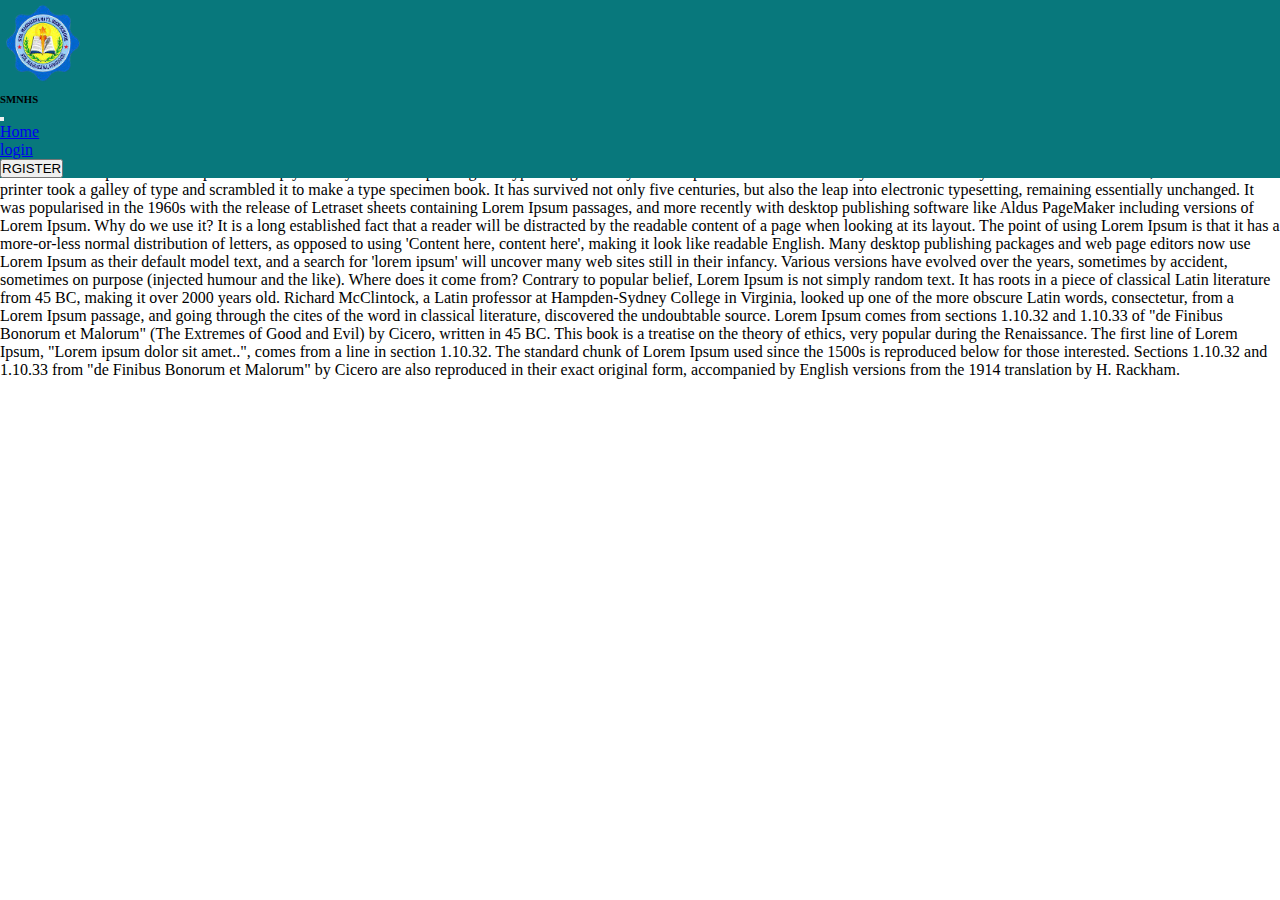
==== html/index.html @ 27c36dff "11/16/2021-10:06 a.m." ====
<!DOCTYPE html>
<html lang="en">
<head>
    <meta charset="UTF-8">
    <meta http-equiv="X-UA-Compatible" content="IE=edge">
    <meta name="viewport" content="width=device-width, initial-scale=1.0">
    <title>home</title>
    <link href="https://cdn.jsdelivr.net/npm/bootstrap@5.1.3/dist/css/bootstrap.min.css" rel="stylesheet"
        integrity="sha384-1BmE4kWBq78iYhFldvKuhfTAU6auU8tT94WrHftjDbrCEXSU1oBoqyl2QvZ6jIW3" crossorigin="anonymous">
        <link rel="stylesheet" href="../css/index.css">
</head>
<body>

<!--navbar-->
<nav class="navbar navbar-expand-lg navbar-light fixed-top">
    <div class="container-fluid">
        <div class="img navbar-brand img-fluid">
            <img id="logo" src="../images/download-removebg-preview.png" alt="">
        </div>
<ul class="navbar-nav me-auto mb-2 mb-lg-0">
    <li class="nav-item">
        <h6 class="nav-link active display-6" aria-current="page" href="#">SMNHS</h6>
    </li>
</ul>
        <button class="navbar-toggler" type="button" data-bs-toggle="collapse" data-bs-target="#navbarSupportedContent"
            aria-controls="navbarSupportedContent" aria-expanded="false" aria-label="Toggle navigation">
            <span class="navbar-toggler-icon"></span>
        </button>
        <div class="collapse navbar-collapse" id="navbarSupportedContent">
            <ul class="navbar-nav ms-auto mb-2 mb-lg-0">
                <li class="nav-item">
                    <a class="nav-link active ps-3 active" aria-current="page" href="#">Home</a>
                </li>
                <li class="nav-item">
                    <a class="nav-link ps-3" data-bs-toggle="modal" data-bs-target="#login-modal" href="#">login</a>
                </li>
    <div class="btn-group pe-5 ps-3">
        <button class="btn btn-secondary" type="button" data-bs-toggle="modal" data-bs-target="#registration">
            RGISTER
        </button>
    </div>
            </ul>
        </div>
    </div>
</nav>
<!--navbar-->

<!--login-->
<div class="modal fade" id="login-modal" tabindex="-1" aria-hidden="true">
    <div class="modal-dialog modal-dialog-centered modal-dialog-scrollable modal-md">
        <div class="modal-content">
            <div class="modal-header">
                <h5 class="modal-title" id="login-modal">USER LOGIN</h5>
                <button type="button" class="btn-close" data-bs-dismiss="modal" aria-label="Close"></button>
            </div>
            <div class="modal-body">
            <form class="mx-4">
                <div class="mb-3">
                    <label for="u-name" class="form-label">User Name</label>
                    <input type="email" class="form-control" id="u-name">
                </div>
                <div class="mb-3">
                    <label for="password" class="form-label">Password</label>
                    <input type="password" class="form-control" id="password">
                </div>

                <div class="text-center"><a  id="anchor" href="">forgot password</a></div>
              
            </form>
            </div>
            <div class="modal-footer">
                <button type="button" class="btn btn-primary">log-in</button>
            </div>
        </div>
    </div>
</div>
<!--login-->

<!-- registration modal -->
<div class="modal fade" id="registration" tabindex="-1" aria-labelledby="registration" aria-hidden="true">
    <div class="modal-dialog modal-dialog-centered modal-sm">
        <div class="modal-content">
            <div class="modal-body  text-center">
               <p>REGISTER AS?</p>
               <div class="btn">
              <a href="../html/student.html" type="button" class="btn btn-primary">student</a>
               </div>
            <div class="btn">
            <a href="../html/staff.html" type="button" class="btn btn-primary">faculty</a>
            </div>
            </div>
        </div>
    </div>
</div>
<!-- registration modal -->

<div class="container">
    <p>
        What is Lorem Ipsum?
        Lorem Ipsum is simply dummy text of the printing and typesetting industry. Lorem Ipsum has been the industry's standard
        dummy text ever since the 1500s, when an unknown printer took a galley of type and scrambled it to make a type specimen
        book. It has survived not only five centuries, but also the leap into electronic typesetting, remaining essentially
        unchanged. It was popularised in the 1960s with the release of Letraset sheets containing Lorem Ipsum passages, and more
        recently with desktop publishing software like Aldus PageMaker including versions of Lorem Ipsum.
        
        Why do we use it?
        It is a long established fact that a reader will be distracted by the readable content of a page when looking at its
        layout. The point of using Lorem Ipsum is that it has a more-or-less normal distribution of letters, as opposed to using
        'Content here, content here', making it look like readable English. Many desktop publishing packages and web page
        editors now use Lorem Ipsum as their default model text, and a search for 'lorem ipsum' will uncover many web sites
        still in their infancy. Various versions have evolved over the years, sometimes by accident, sometimes on purpose
        (injected humour and the like).
        
        
        Where does it come from?
        Contrary to popular belief, Lorem Ipsum is not simply random text. It has roots in a piece of classical Latin literature
        from 45 BC, making it over 2000 years old. Richard McClintock, a Latin professor at Hampden-Sydney College in Virginia,
        looked up one of the more obscure Latin words, consectetur, from a Lorem Ipsum passage, and going through the cites of
        the word in classical literature, discovered the undoubtable source. Lorem Ipsum comes from sections 1.10.32 and 1.10.33
        of "de Finibus Bonorum et Malorum" (The Extremes of Good and Evil) by Cicero, written in 45 BC. This book is a treatise
        on the theory of ethics, very popular during the Renaissance. The first line of Lorem Ipsum, "Lorem ipsum dolor sit
        amet..", comes from a line in section 1.10.32.
        
        The standard chunk of Lorem Ipsum used since the 1500s is reproduced below for those interested. Sections 1.10.32 and
        1.10.33 from "de Finibus Bonorum et Malorum" by Cicero are also reproduced in their exact original form, accompanied by
        English versions from the 1914 translation by H. Rackham.
    </p>
</div>

    <script src="https://cdn.jsdelivr.net/npm/bootstrap@5.1.3/dist/js/bootstrap.bundle.min.js"
        integrity="sha384-ka7Sk0Gln4gmtz2MlQnikT1wXgYsOg+OMhuP+IlRH9sENBO0LRn5q+8nbTov4+1p"
        crossorigin="anonymous"></script>
</body>
</html>
---- css/index.css ----
*{
    margin: 0;
    padding: 0;
}

#logo{
   height: 85px;
   width: 85px;
}

.navbar{
    background-color:rgb(8, 120, 124) ;
    overflow: hidden; 
    position: fixed;
    width: 100%;
    z-index: 1; 
}
#anchor{
  text-decoration: none;
  color: black;
}

/* card */
#card-logo{
  width: 100%;
}
.card{
  background-color: rgb(147, 153, 150);
}
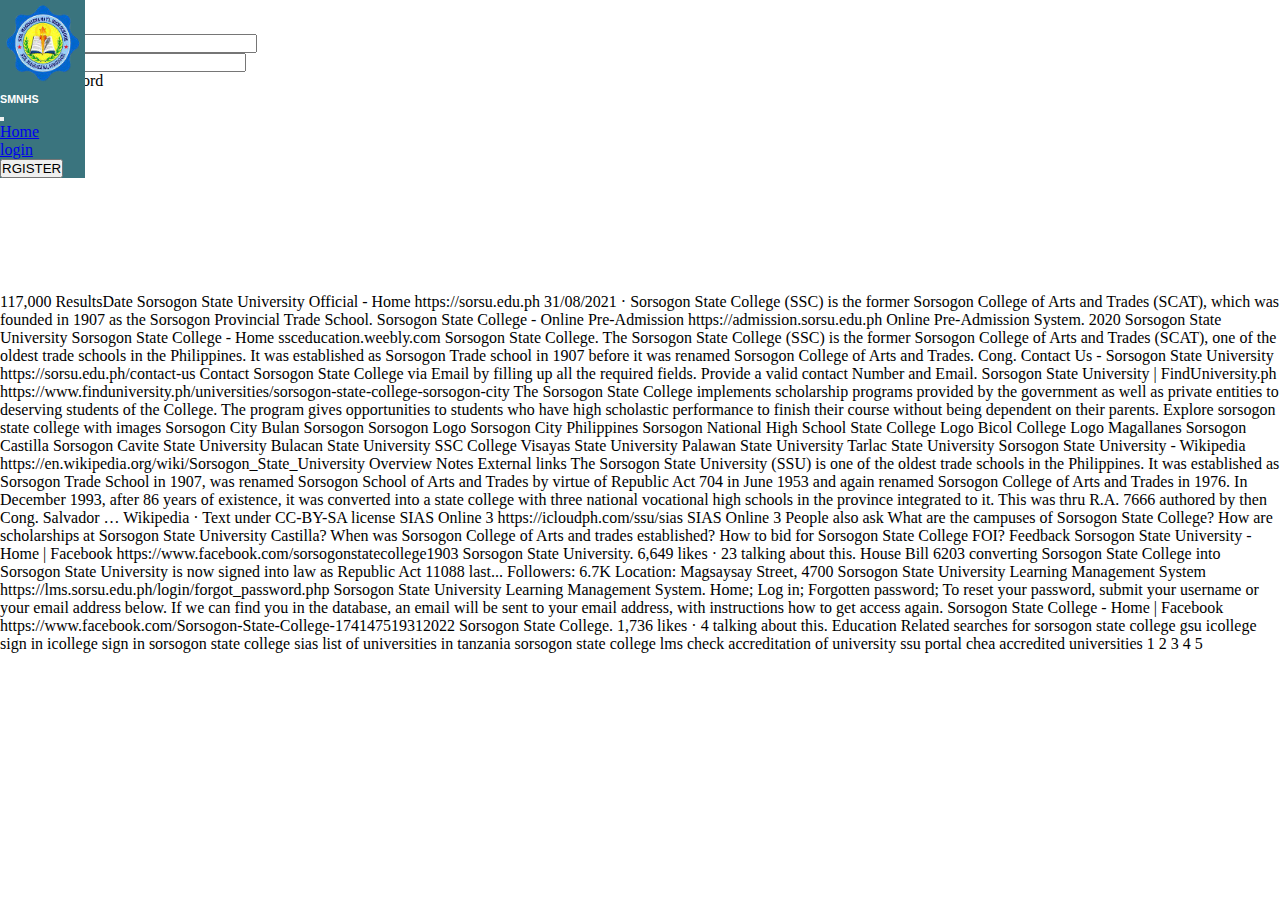
==== commit 9e970dfa: "11/16/2021-11:25a.m." ====
--- a/html/index.html
+++ b/html/index.html
@@ -4,6 +4,7 @@
     <meta charset="UTF-8">
     <meta http-equiv="X-UA-Compatible" content="IE=edge">
     <meta name="viewport" content="width=device-width, initial-scale=1.0">
+    <link rel="icon" href="../images/download-removebg-preview.png">
     <title>home</title>
     <link href="https://cdn.jsdelivr.net/npm/bootstrap@5.1.3/dist/css/bootstrap.min.css" rel="stylesheet"
         integrity="sha384-1BmE4kWBq78iYhFldvKuhfTAU6auU8tT94WrHftjDbrCEXSU1oBoqyl2QvZ6jIW3" crossorigin="anonymous">
@@ -17,9 +18,9 @@
         <div class="img navbar-brand img-fluid">
             <img id="logo" src="../images/download-removebg-preview.png" alt="">
         </div>
-<ul class="navbar-nav me-auto mb-2 mb-lg-0">
+<ul class="navbar-nav me-auto mb-lg-0">
     <li class="nav-item">
-        <h6 class="nav-link active display-6" aria-current="page" href="#">SMNHS</h6>
+        <h6 id="wbn" class="nav-link active display-6" aria-current="page" href="#">SMNHS</h6>
     </li>
 </ul>
         <button class="navbar-toggler" type="button" data-bs-toggle="collapse" data-bs-target="#navbarSupportedContent"
@@ -81,7 +82,7 @@
     <div class="modal-dialog modal-dialog-centered modal-sm">
         <div class="modal-content">
             <div class="modal-body  text-center">
-               <p>REGISTER AS?</p>
+               <p>register as:</p>
                <div class="btn">
               <a href="../html/student.html" type="button" class="btn btn-primary">student</a>
                </div>
@@ -94,36 +95,119 @@
 </div>
 <!-- registration modal -->
 
-<div class="container">
+<div id="index-container" class="container-fluid">
     <p>
-        What is Lorem Ipsum?
-        Lorem Ipsum is simply dummy text of the printing and typesetting industry. Lorem Ipsum has been the industry's standard
-        dummy text ever since the 1500s, when an unknown printer took a galley of type and scrambled it to make a type specimen
-        book. It has survived not only five centuries, but also the leap into electronic typesetting, remaining essentially
-        unchanged. It was popularised in the 1960s with the release of Letraset sheets containing Lorem Ipsum passages, and more
-        recently with desktop publishing software like Aldus PageMaker including versions of Lorem Ipsum.
-        
-        Why do we use it?
-        It is a long established fact that a reader will be distracted by the readable content of a page when looking at its
-        layout. The point of using Lorem Ipsum is that it has a more-or-less normal distribution of letters, as opposed to using
-        'Content here, content here', making it look like readable English. Many desktop publishing packages and web page
-        editors now use Lorem Ipsum as their default model text, and a search for 'lorem ipsum' will uncover many web sites
-        still in their infancy. Various versions have evolved over the years, sometimes by accident, sometimes on purpose
-        (injected humour and the like).
-        
-        
-        Where does it come from?
-        Contrary to popular belief, Lorem Ipsum is not simply random text. It has roots in a piece of classical Latin literature
-        from 45 BC, making it over 2000 years old. Richard McClintock, a Latin professor at Hampden-Sydney College in Virginia,
-        looked up one of the more obscure Latin words, consectetur, from a Lorem Ipsum passage, and going through the cites of
-        the word in classical literature, discovered the undoubtable source. Lorem Ipsum comes from sections 1.10.32 and 1.10.33
-        of "de Finibus Bonorum et Malorum" (The Extremes of Good and Evil) by Cicero, written in 45 BC. This book is a treatise
-        on the theory of ethics, very popular during the Renaissance. The first line of Lorem Ipsum, "Lorem ipsum dolor sit
-        amet..", comes from a line in section 1.10.32.
-        
-        The standard chunk of Lorem Ipsum used since the 1500s is reproduced below for those interested. Sections 1.10.32 and
-        1.10.33 from "de Finibus Bonorum et Malorum" by Cicero are also reproduced in their exact original form, accompanied by
-        English versions from the 1914 translation by H. Rackham.
+        117,000 ResultsDate
+        Sorsogon State University Official - Home
+        https://sorsu.edu.ph
+        31/08/2021 · Sorsogon State College (SSC) is the former Sorsogon College of Arts and Trades (SCAT), which was founded in
+        1907 as the Sorsogon Provincial Trade School.
+        
+        Sorsogon State College - Online Pre-Admission
+        https://admission.sorsu.edu.ph
+        Online Pre-Admission System. 2020 Sorsogon State University
+        
+        Sorsogon State College - Home
+        ssceducation.weebly.com
+        Sorsogon State College. The Sorsogon State College (SSC) is the former Sorsogon College of Arts and Trades (SCAT), one
+        of the oldest trade schools in the Philippines. It was established as Sorsogon Trade school in 1907 before it was
+        renamed Sorsogon College of Arts and Trades. Cong.
+        
+        Contact Us - Sorsogon State University
+        https://sorsu.edu.ph/contact-us
+        Contact Sorsogon State College via Email by filling up all the required fields. Provide a valid contact Number and
+        Email.
+        
+        Sorsogon State University | FindUniversity.ph
+        https://www.finduniversity.ph/universities/sorsogon-state-college-sorsogon-city
+        The Sorsogon State College implements scholarship programs provided by the government as well as private entities to
+        deserving students of the College. The program gives opportunities to students who have high scholastic performance to
+        finish their course without being dependent on their parents.
+        
+        Explore sorsogon state college with images
+        
+        Sorsogon City
+        
+        Bulan Sorsogon
+        
+        Sorsogon Logo
+        
+        Sorsogon City Philippines
+        
+        Sorsogon National High School
+        
+        State College Logo
+        
+        Bicol College Logo
+        
+        Magallanes Sorsogon
+        
+        Castilla Sorsogon
+        
+        Cavite State University
+        
+        Bulacan State University
+        
+        SSC College
+        
+        Visayas State University
+        
+        Palawan State University
+        
+        Tarlac State University
+        Sorsogon State University - Wikipedia
+        https://en.wikipedia.org/wiki/Sorsogon_State_University
+        Overview
+        Notes
+        External links
+        The Sorsogon State University (SSU) is one of the oldest trade schools in the Philippines. It was established as
+        Sorsogon Trade School in 1907, was renamed Sorsogon School of Arts and Trades by virtue of Republic Act 704 in June 1953
+        and again renamed Sorsogon College of Arts and Trades in 1976. In December 1993, after 86 years of existence, it was
+        converted into a state college with three national vocational high schools in the province integrated to it. This was
+        thru R.A. 7666 authored by then Cong. Salvador …
+        Wikipedia · Text under CC-BY-SA license
+        SIAS Online 3
+        https://icloudph.com/ssu/sias
+        SIAS Online 3
+        
+        People also ask
+        What are the campuses of Sorsogon State College?
+        How are scholarships at Sorsogon State University Castilla?
+        When was Sorsogon College of Arts and trades established?
+        How to bid for Sorsogon State College FOI?
+        Feedback
+        Sorsogon State University - Home | Facebook
+        https://www.facebook.com/sorsogonstatecollege1903
+        Sorsogon State University. 6,649 likes · 23 talking about this. House Bill 6203 converting Sorsogon State College into
+        Sorsogon State University is now signed into law as Republic Act 11088 last...
+        
+        Followers: 6.7K
+        Location: Magsaysay Street, 4700
+        Sorsogon State University Learning Management System
+        https://lms.sorsu.edu.ph/login/forgot_password.php
+        Sorsogon State University Learning Management System. Home; Log in; Forgotten password; To reset your password, submit
+        your username or your email address below. If we can find you in the database, an email will be sent to your email
+        address, with instructions how to get access again.
+        
+        Sorsogon State College - Home | Facebook
+        https://www.facebook.com/Sorsogon-State-College-174147519312022
+        Sorsogon State College. 1,736 likes · 4 talking about this. Education
+        
+        Related searches for sorsogon state college
+        gsu icollege sign in
+        icollege sign in
+        sorsogon state college sias
+        list of universities in tanzania
+        sorsogon state college lms
+        check accreditation of university
+        ssu portal
+        chea accredited universities
+        1
+        2
+        3
+        4
+        5
+
     </p>
 </div>
 
--- a/css/index.css
+++ b/css/index.css
@@ -9,15 +9,23 @@
 }
 
 .navbar{
-    background-color:rgb(8, 120, 124) ;
+    background-color:#3A747E;
     overflow: hidden; 
     position: fixed;
-    width: 100%;
     z-index: 1; 
 }
 #anchor{
   text-decoration: none;
   color: black;
+}
+#wbn{
+  color: white;
+  font-weight: bolder;
+  font-family: sans-serif;
+}
+
+#index-container{
+  padding-top: 130px;
 }
 
 /* card */
@@ -26,4 +34,8 @@
 }
 .card{
   background-color: rgb(147, 153, 150);
+}
+#home-anchor{
+  color: black;
+  font-size: x-large;
 }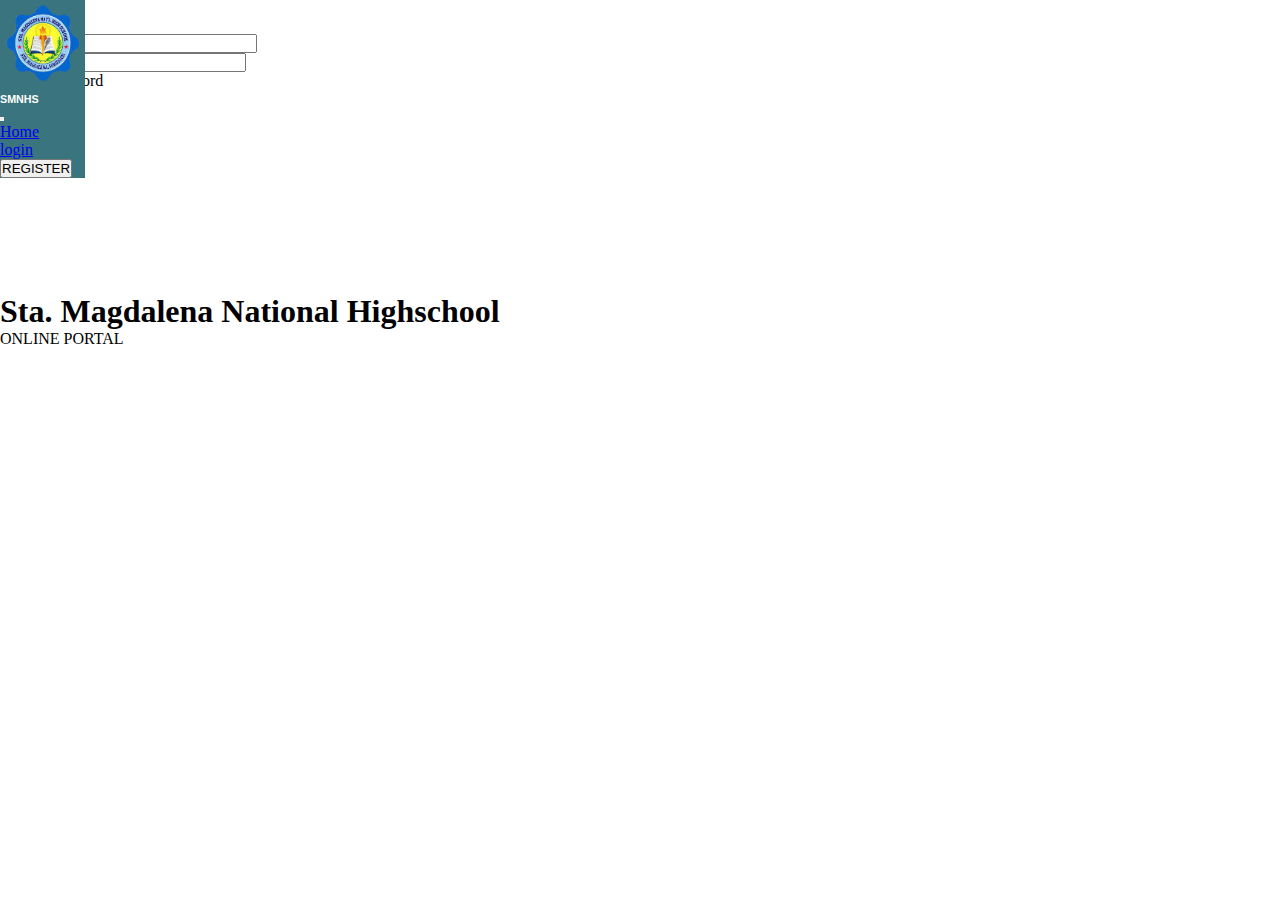
==== commit fad4a5e2: "first commit" ====
--- a/html/index.html
+++ b/html/index.html
@@ -37,7 +37,7 @@
                 </li>
     <div class="btn-group pe-5 ps-3">
         <button class="btn btn-secondary" type="button" data-bs-toggle="modal" data-bs-target="#registration">
-            RGISTER
+            REGISTER
         </button>
     </div>
             </ul>
@@ -58,7 +58,7 @@
             <form class="mx-4">
                 <div class="mb-3">
                     <label for="u-name" class="form-label">User Name</label>
-                    <input type="email" class="form-control" id="u-name">
+                    <input class="form-control" id="u-name">
                 </div>
                 <div class="mb-3">
                     <label for="password" class="form-label">Password</label>
@@ -67,10 +67,11 @@
 
                 <div class="text-center"><a  id="anchor" href="">forgot password</a></div>
               
+                   <div class="btn">
+                        <button type="button" class="btn btn-primary">log-in</button>
+                   </div>
+
             </form>
-            </div>
-            <div class="modal-footer">
-                <button type="button" class="btn btn-primary">log-in</button>
             </div>
         </div>
     </div>
@@ -96,119 +97,16 @@
 <!-- registration modal -->
 
 <div id="index-container" class="container-fluid">
-    <p>
-        117,000 ResultsDate
-        Sorsogon State University Official - Home
-        https://sorsu.edu.ph
-        31/08/2021 · Sorsogon State College (SSC) is the former Sorsogon College of Arts and Trades (SCAT), which was founded in
-        1907 as the Sorsogon Provincial Trade School.
-        
-        Sorsogon State College - Online Pre-Admission
-        https://admission.sorsu.edu.ph
-        Online Pre-Admission System. 2020 Sorsogon State University
-        
-        Sorsogon State College - Home
-        ssceducation.weebly.com
-        Sorsogon State College. The Sorsogon State College (SSC) is the former Sorsogon College of Arts and Trades (SCAT), one
-        of the oldest trade schools in the Philippines. It was established as Sorsogon Trade school in 1907 before it was
-        renamed Sorsogon College of Arts and Trades. Cong.
-        
-        Contact Us - Sorsogon State University
-        https://sorsu.edu.ph/contact-us
-        Contact Sorsogon State College via Email by filling up all the required fields. Provide a valid contact Number and
-        Email.
-        
-        Sorsogon State University | FindUniversity.ph
-        https://www.finduniversity.ph/universities/sorsogon-state-college-sorsogon-city
-        The Sorsogon State College implements scholarship programs provided by the government as well as private entities to
-        deserving students of the College. The program gives opportunities to students who have high scholastic performance to
-        finish their course without being dependent on their parents.
-        
-        Explore sorsogon state college with images
-        
-        Sorsogon City
-        
-        Bulan Sorsogon
-        
-        Sorsogon Logo
-        
-        Sorsogon City Philippines
-        
-        Sorsogon National High School
-        
-        State College Logo
-        
-        Bicol College Logo
-        
-        Magallanes Sorsogon
-        
-        Castilla Sorsogon
-        
-        Cavite State University
-        
-        Bulacan State University
-        
-        SSC College
-        
-        Visayas State University
-        
-        Palawan State University
-        
-        Tarlac State University
-        Sorsogon State University - Wikipedia
-        https://en.wikipedia.org/wiki/Sorsogon_State_University
-        Overview
-        Notes
-        External links
-        The Sorsogon State University (SSU) is one of the oldest trade schools in the Philippines. It was established as
-        Sorsogon Trade School in 1907, was renamed Sorsogon School of Arts and Trades by virtue of Republic Act 704 in June 1953
-        and again renamed Sorsogon College of Arts and Trades in 1976. In December 1993, after 86 years of existence, it was
-        converted into a state college with three national vocational high schools in the province integrated to it. This was
-        thru R.A. 7666 authored by then Cong. Salvador …
-        Wikipedia · Text under CC-BY-SA license
-        SIAS Online 3
-        https://icloudph.com/ssu/sias
-        SIAS Online 3
-        
-        People also ask
-        What are the campuses of Sorsogon State College?
-        How are scholarships at Sorsogon State University Castilla?
-        When was Sorsogon College of Arts and trades established?
-        How to bid for Sorsogon State College FOI?
-        Feedback
-        Sorsogon State University - Home | Facebook
-        https://www.facebook.com/sorsogonstatecollege1903
-        Sorsogon State University. 6,649 likes · 23 talking about this. House Bill 6203 converting Sorsogon State College into
-        Sorsogon State University is now signed into law as Republic Act 11088 last...
-        
-        Followers: 6.7K
-        Location: Magsaysay Street, 4700
-        Sorsogon State University Learning Management System
-        https://lms.sorsu.edu.ph/login/forgot_password.php
-        Sorsogon State University Learning Management System. Home; Log in; Forgotten password; To reset your password, submit
-        your username or your email address below. If we can find you in the database, an email will be sent to your email
-        address, with instructions how to get access again.
-        
-        Sorsogon State College - Home | Facebook
-        https://www.facebook.com/Sorsogon-State-College-174147519312022
-        Sorsogon State College. 1,736 likes · 4 talking about this. Education
-        
-        Related searches for sorsogon state college
-        gsu icollege sign in
-        icollege sign in
-        sorsogon state college sias
-        list of universities in tanzania
-        sorsogon state college lms
-        check accreditation of university
-        ssu portal
-        chea accredited universities
-        1
-        2
-        3
-        4
-        5
-
-    </p>
+   <div class="row">
+       <div class="col text-center mt-5">
+                <h1 class="display-6">Sta. Magdalena National Highschool</h1>
+                <p> ONLINE PORTAL</p>
+       </div>
+   </div>
+   <div id="line" class="row">
+       <div class="card">
+       </div>
+   </div>
 </div>
 
     <script src="https://cdn.jsdelivr.net/npm/bootstrap@5.1.3/dist/js/bootstrap.bundle.min.js"
--- a/css/index.css
+++ b/css/index.css
@@ -14,6 +14,8 @@
     position: fixed;
     z-index: 1; 
 }
+
+/* login modal */
 #anchor{
   text-decoration: none;
   color: black;
@@ -27,12 +29,17 @@
 #index-container{
   padding-top: 130px;
 }
+#line{
+  background-color: black;
+  
+}
+
 
 /* card */
 #card-logo{
   width: 100%;
 }
-.card{
+#form-card{
   background-color: rgb(147, 153, 150);
 }
 #home-anchor{
